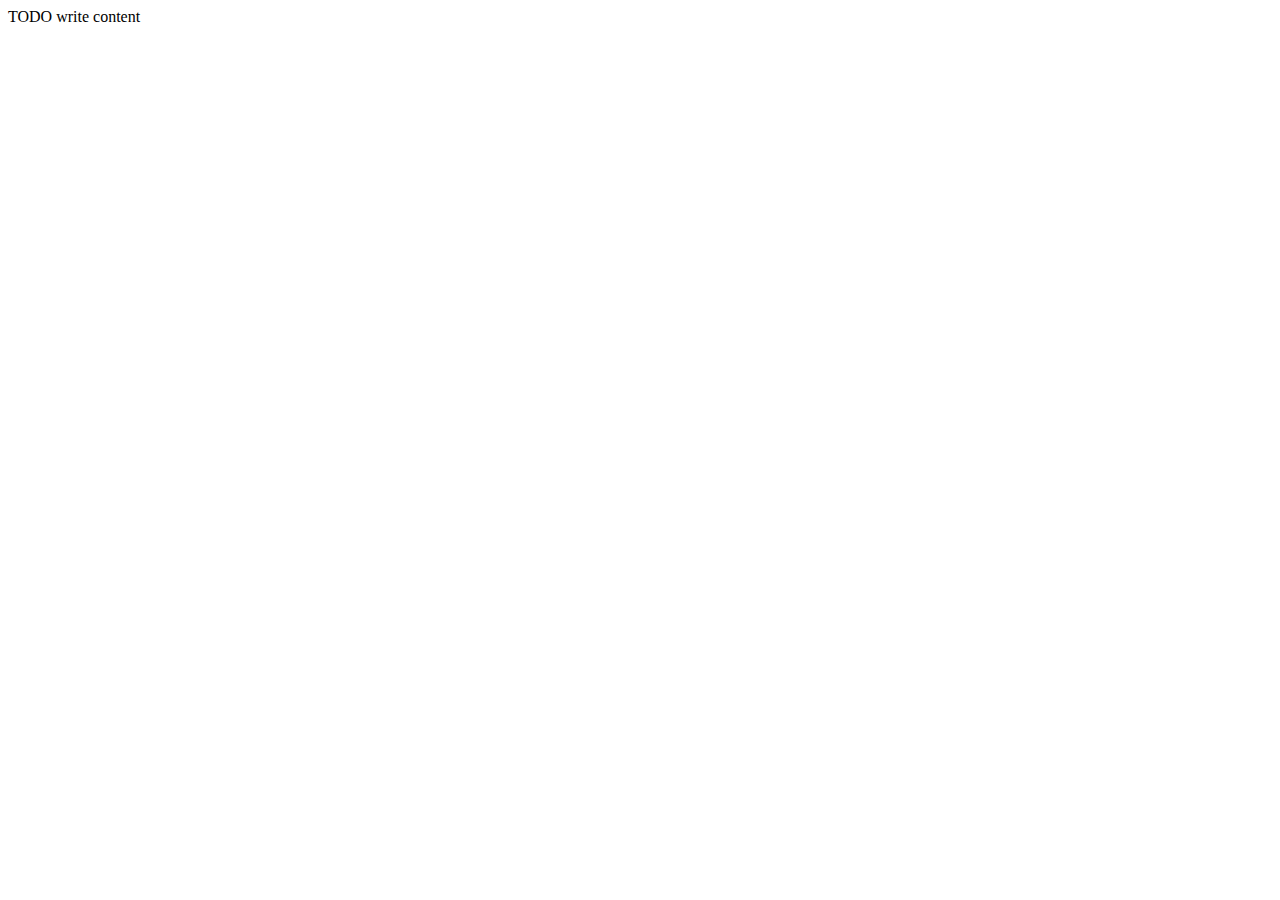
==== src/main/resources/static/index.html @ bcf6d1bf "Creación Practica 1" ====
<html>
    <head>
        <title>TODO supply a title</title>
        <meta charset="UTF-8">
        <meta name="viewport" content="width=device-width, initial-scale=1.0">
    </head>
    <body>
        <div>TODO write content</div>
    </body>
</html>
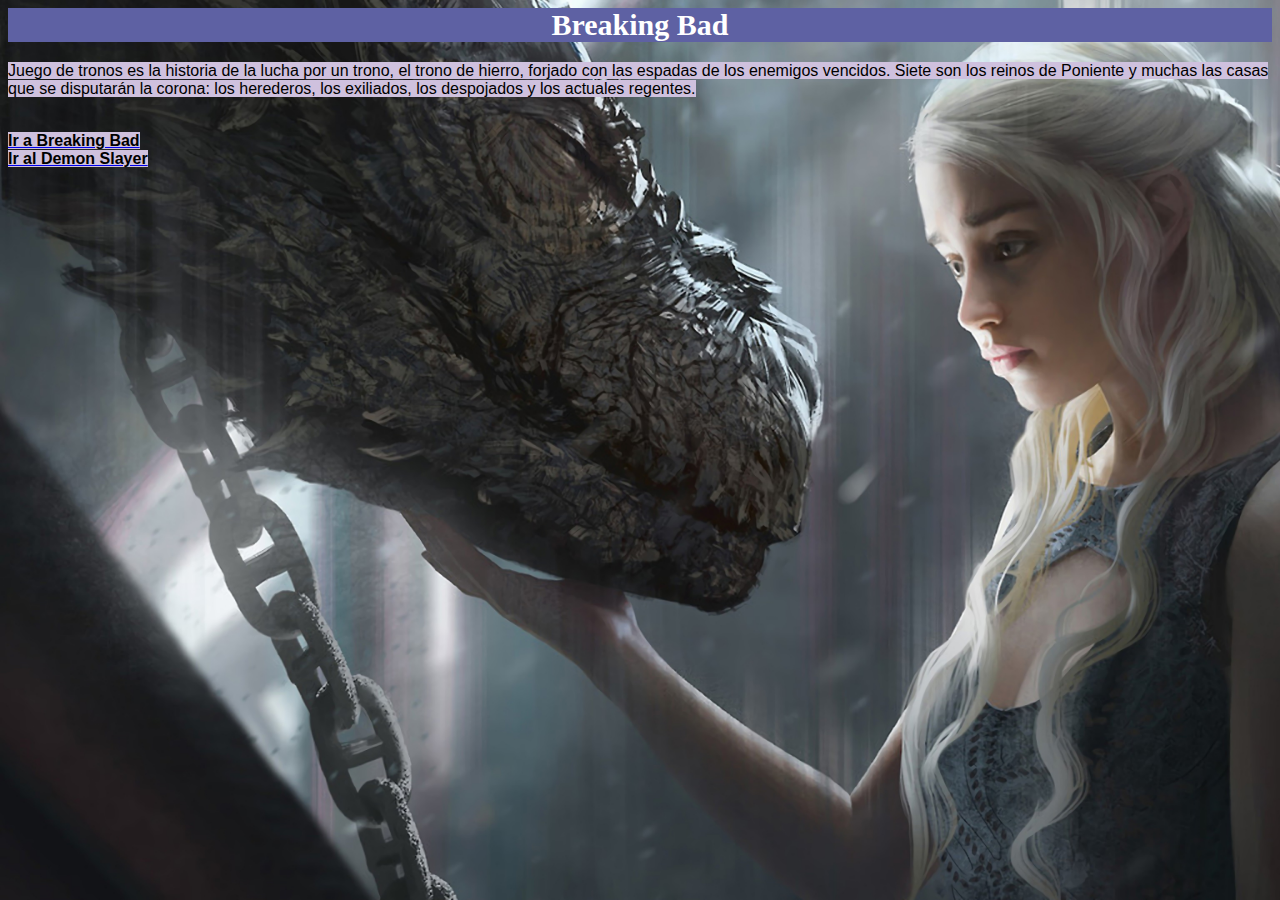
==== commit de5770d8: "Finalización Practica 1" ====
--- a/src/main/resources/static/index.html
+++ b/src/main/resources/static/index.html
@@ -1,11 +1,22 @@
 
 <html>
     <head>
-        <title>TODO supply a title</title>
+        <title>Breaking Bad</title>
         <meta charset="UTF-8">
         <meta name="viewport" content="width=device-width, initial-scale=1.0">
     </head>
-    <body>
-        <div>TODO write content</div>
+    <body style="background: url('images/GOT.jpg') no-repeat; background-size: cover;">
+        <h1 style ="top: 0; background-color: #5E61A3; font-size: 30px; text-align: center; color: white;" >Breaking Bad</h1>
+
+        <div>
+            <p><span style = "font-family: sans-serif; font-size: 16px; background-color: #CFC1DE; color: black;">Juego de tronos es la historia de la lucha por un trono, el trono de hierro, forjado con las espadas de los enemigos vencidos. Siete son los reinos de Poniente y muchas las casas que se disputarán la corona: los herederos, los exiliados, los despojados y los actuales regentes.<span/>
+            </p>
+            <br/>
+            <a href="LaCasaDePapel.html"><span style = "font-family: sans-serif; font-size: 16px; background-color: #CFC1DE;   font-weight: bolder; color: black;">Ir a Breaking Bad</span></a>
+            <br/>
+            <a href="index.html"><span style = "font-family: sans-serif; font-size: 16px; background-color: #CFC1DE;   font-weight: bolder; color: black;">Ir al Demon Slayer</span></a><br/>
+
+        </div>
     </body>
+
 </html>
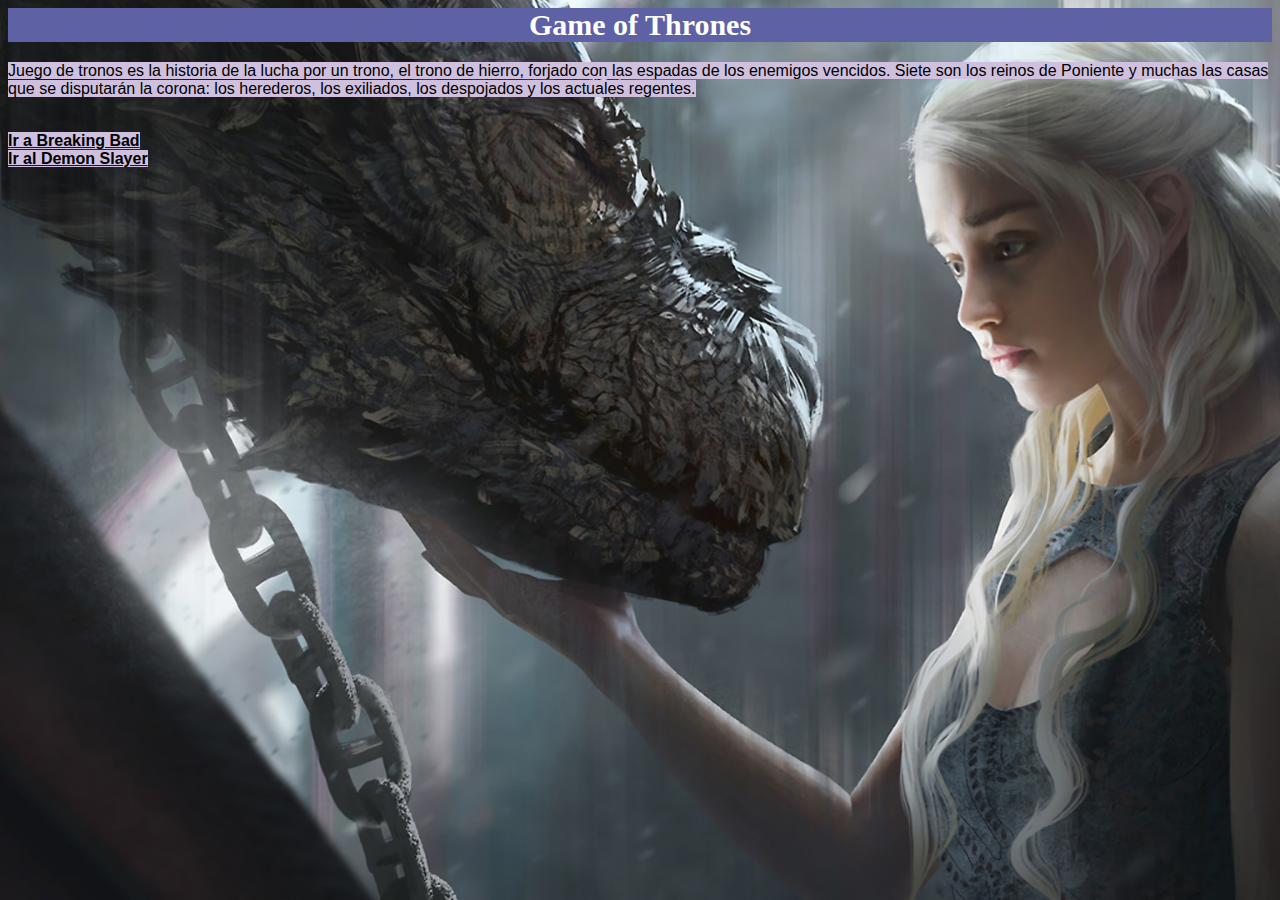
==== commit 789bd3f5: "Finalización Oficial Practica 1" ====
--- a/src/main/resources/static/index.html
+++ b/src/main/resources/static/index.html
@@ -1,20 +1,20 @@
 
 <html>
     <head>
-        <title>Breaking Bad</title>
+        <title>Game of Thrones</title>
         <meta charset="UTF-8">
         <meta name="viewport" content="width=device-width, initial-scale=1.0">
     </head>
     <body style="background: url('images/GOT.jpg') no-repeat; background-size: cover;">
-        <h1 style ="top: 0; background-color: #5E61A3; font-size: 30px; text-align: center; color: white;" >Breaking Bad</h1>
+        <h1 style ="top: 0; background-color: #5E61A3; font-size: 30px; text-align: center; color: white;" >Game of Thrones</h1>
 
         <div>
             <p><span style = "font-family: sans-serif; font-size: 16px; background-color: #CFC1DE; color: black;">Juego de tronos es la historia de la lucha por un trono, el trono de hierro, forjado con las espadas de los enemigos vencidos. Siete son los reinos de Poniente y muchas las casas que se disputarán la corona: los herederos, los exiliados, los despojados y los actuales regentes.<span/>
             </p>
             <br/>
-            <a href="LaCasaDePapel.html"><span style = "font-family: sans-serif; font-size: 16px; background-color: #CFC1DE;   font-weight: bolder; color: black;">Ir a Breaking Bad</span></a>
+            <a href="BreakingBad.html"><span style = "font-family: sans-serif; font-size: 16px; background-color: #CFC1DE;   font-weight: bolder; color: black;">Ir a Breaking Bad</span></a>
             <br/>
-            <a href="index.html"><span style = "font-family: sans-serif; font-size: 16px; background-color: #CFC1DE;   font-weight: bolder; color: black;">Ir al Demon Slayer</span></a><br/>
+            <a href="DemonSlayer.html"><span style = "font-family: sans-serif; font-size: 16px; background-color: #CFC1DE;   font-weight: bolder; color: black;">Ir al Demon Slayer</span></a><br/>
 
         </div>
     </body>
